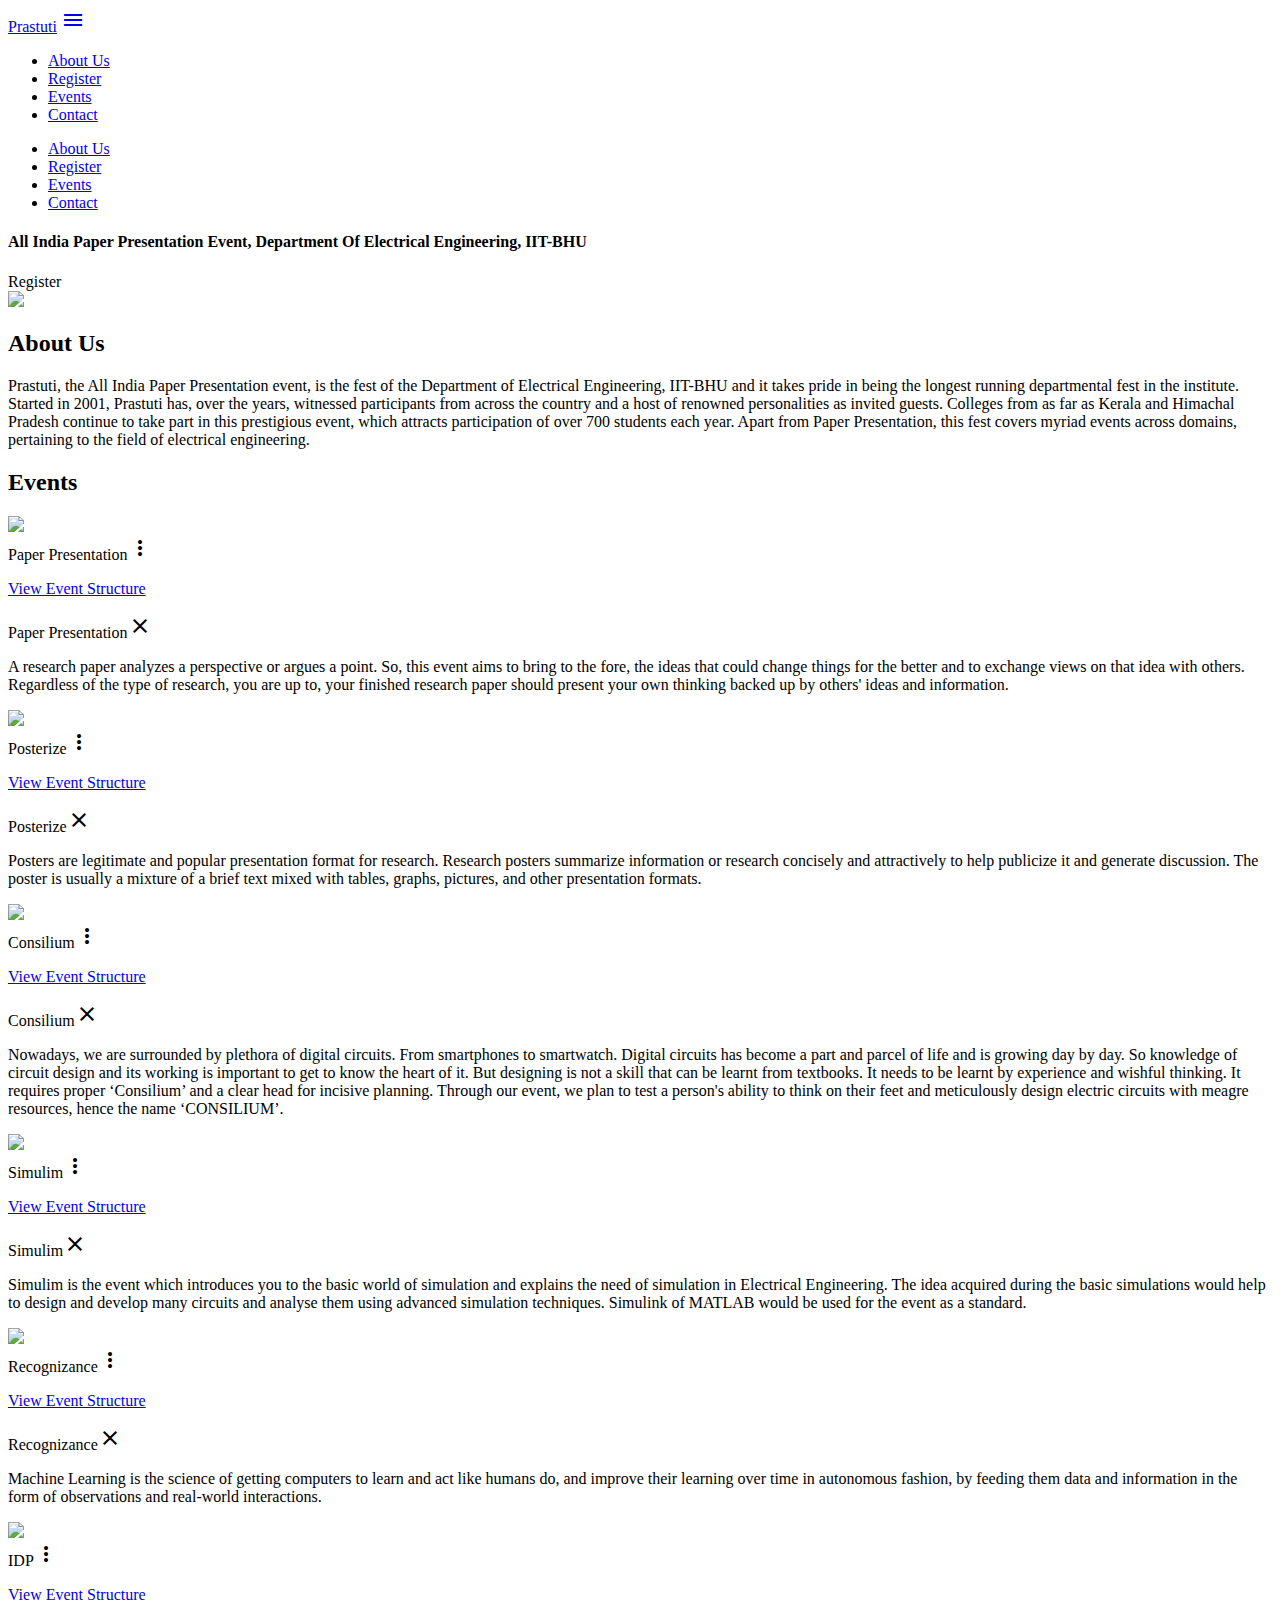
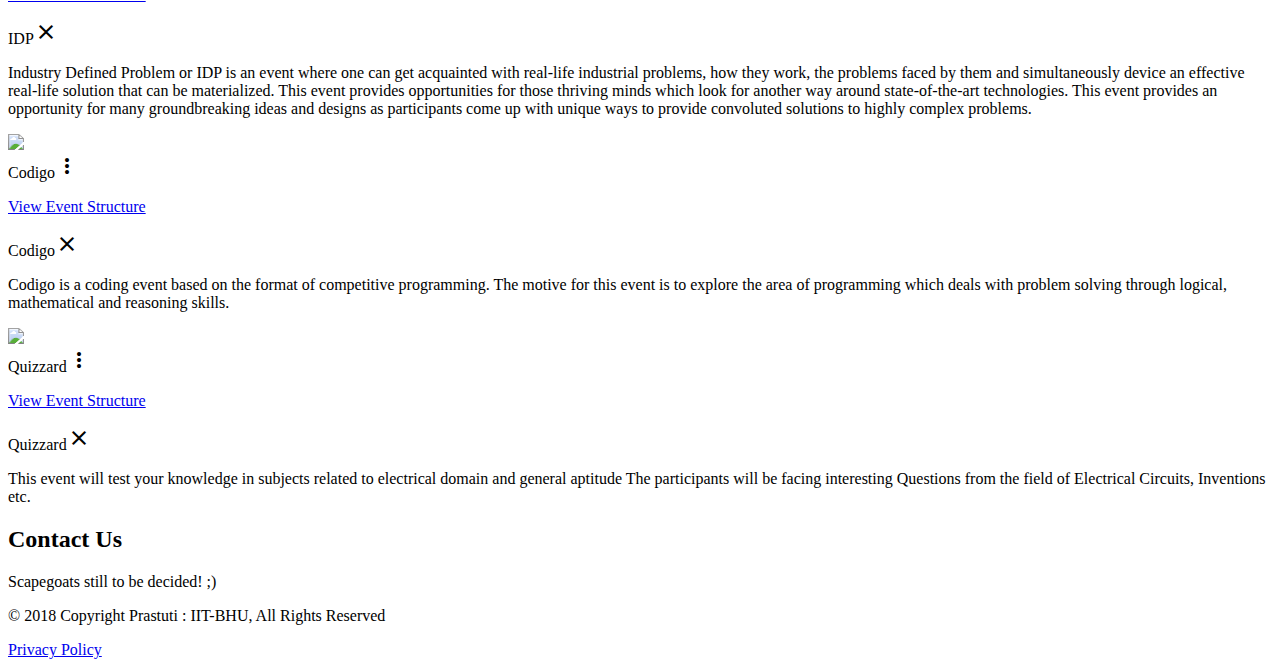
==== prastuti/templates/index.html @ 3edff24f "homepage frontend" ====
<!DOCTYPE html>
<html lang="en">
<head>
	<meta charset="UTF-8">
	<meta name="viewport" content="width=device-width, initial-scale=1.0">
	<meta http-equiv="X-UA-Compatible" content="ie=edge">
	<!-- Compiled and minified CSS -->
  	<link rel="stylesheet" href="/static/css/materialize.min.css">
  	<link href="https://fonts.googleapis.com/icon?family=Material+Icons" rel="stylesheet">
	<link href="https://maxcdn.bootstrapcdn.com/font-awesome/4.7.0/css/font-awesome.min.css" rel="stylesheet">
	<link rel="stylesheet" type="text/css" href="/static/css/index_style.css">
	<title>Prastuti</title>
</head>
<body>

    <!-- Navigation Bar -->
    <nav>
        <div class="nav-wrapper blue-grey darken-2">
                <a href="#!" class="brand-logo"><span class="logo grey-text text-lighten-2">Prastuti</span></a>
                <a href="#" data-activates="mobile-demo" class="button-collapse"><i class="material-icons">menu</i>
                <ul class="right hide-on-med-and-down">
                    <li><a href="#about">About Us</a></li>	
                    <li><a href="#">Register</a></li>
                    <li><a href="#events">Events</a></li>
                    <li><a href="#contact">Contact</a></li>
                </ul>
                <ul class="side-nav" id="mobile-demo">
                    <li><a href="#about">About Us</a></li>	
                    <li><a href="#">Register</a></li>
                    <li><a href="#events">Events</a></li>
                    <li><a href="#contact">Contact</a></li>
                </ul>
            </div>
      </nav>

      <!-- HERO SECTION -->
      <div class="parallax-container valign-wrapper">
        	<div class="container">
        		<div class="row">
        			<div class="col l8 s12 white-text">
        				<h4 class="thin-text left-align valign">All India Paper Presentation Event, Department Of Electrical Engineering, IIT-BHU</h4>
        			</div>
        		</div>
        		<div class="row">
        			<div class="col l4">
        				<a class="waves-effect btn-large hoverable red accent-2">Register</a>
        			</div>
        		</div>
        	</div>
      		<div class="parallax"><img src="static/images/laptop_cup_glasses.jpg"></div>
        </div>
        
        <!-- ABOUT US SECTION -->
        <div id="about" class="container">
            <div class="row">
                <h2 class="section-header">About Us</h2>
                <p>Prastuti, the All India Paper
                        Presentation event, is the fest of the
                        Department of Electrical Engineering, IIT-BHU
                        and it takes pride in being the
                        longest running departmental fest in
                        the institute. Started in 2001,
                        Prastuti has, over the years,
                        witnessed participants from across
                        the country and a host of renowned
                        personalities as invited guests.
                        Colleges from as far as Kerala and
                        Himachal Pradesh continue to take
                        part in this prestigious event, which
                        attracts participation of over 700
                        students each year. Apart from Paper
                        Presentation, this fest covers myriad events across domains,
                        pertaining to the field of electrical
                        engineering.</p>
            </div>
        </div>

        <div class="container">
            <div class="divider"></div>
        </div>

        <!-- EVENTS SECTION -->
        <div id="events" class="container">
            <div class="row">
                <h2 class="section-header">Events</h2>
                <div class="row">
                    <!-- PAPER PRESENTATION -->
                    <div class="col l3 m8 s8">
                        <div class="card">
                            <div class="card-image waves-effect waves-block waves-light">
                                <img class="activator" src="static/images/paperpresent.png">
                            </div>
                            <div class="card-content">
                                <span class="card-title activator grey-text text-darken-4">Paper Presentation<i class="material-icons right">more_vert</i></span>
                                <p><a href="#">View Event Structure</a></p>
                            </div>
                            <div class="card-reveal">
                                <span class="card-title grey-text text-darken-4">Paper Presentation<i class="material-icons right">close</i></span>
                                <p>A research paper analyzes a
                                        perspective or argues a point. So,
                                        this event aims to bring to the fore,
                                        the ideas that could change things
                                        for the better and to exchange views
                                        on that idea with others.
                                        Regardless of the type of research,
                                        you are up to, your finished research
                                        paper should present your own
                                        thinking backed up by others' ideas
                                        and information. </p>
                            </div>
                        </div>
                    </div>

                    <!-- POSTERIZE -->
                    <div class="col l3 m8 s8">
                        <div class="card">
                            <div class="card-image waves-effect waves-block waves-light">
                                <img class="activator" src="static/images/posterize.png">
                            </div>
                            <div class="card-content">
                                <span class="card-title activator grey-text text-darken-4">Posterize<i class="material-icons right">more_vert</i></span>
                                <p><a href="#">View Event Structure</a></p>
                            </div>
                            <div class="card-reveal">
                                <span class="card-title grey-text text-darken-4">Posterize<i class="material-icons right">close</i></span>
                                <p>Posters are legitimate and popular
                                        presentation format for research.
                                        Research posters summarize
                                        information or research concisely and
                                        attractively to help publicize it and
                                        generate discussion. The poster is
                                        usually a mixture of a brief text
                                        mixed with tables, graphs, pictures,
                                        and other presentation formats.</p>
                            </div>
                        </div>
                    </div>

                    <!-- CONSILIUM -->
                    <div class="col l3 m8 s8">
                        <div class="card">
                            <div class="card-image waves-effect waves-block waves-light">
                                <img class="activator" src="static/images/consilium.png">
                            </div>
                            <div class="card-content">
                                <span class="card-title activator grey-text text-darken-4">Consilium<i class="material-icons right">more_vert</i></span>
                                <p><a href="#">View Event Structure</a></p>
                            </div>
                            <div class="card-reveal">
                                <span class="card-title grey-text text-darken-4">Consilium<i class="material-icons right">close</i></span>
                                <p>Nowadays, we are surrounded by
                                        plethora of digital circuits. From
                                        smartphones to smartwatch. Digital
                                        circuits has become a part and parcel
                                        of life and is growing day by day. So
                                        knowledge of circuit design and its
                                        working is important to get to know
                                        the heart of it. But designing is not a
                                        skill that can be learnt from
                                        textbooks. It needs to be learnt by
                                        experience and wishful thinking. It
                                        requires proper ‘Consilium’ and a
                                        clear head for incisive planning.
                                        Through our event, we plan to test a
                                        person's ability to think on their feet
                                        and meticulously design electric
                                        circuits with meagre resources, hence
                                        the name ‘CONSILIUM’.</p>
                            </div>
                        </div>
                    </div>

                    <!-- SIMULIM -->
                    <div class="col l3 m8 s8">
                        <div class="card">
                            <div class="card-image waves-effect waves-block waves-light">
                                <img class="activator" src="static/images/simulim.png">
                            </div>
                            <div class="card-content">
                                <span class="card-title activator grey-text text-darken-4">Simulim<i class="material-icons right">more_vert</i></span>
                                <p><a href="#">View Event Structure</a></p>
                            </div>
                            <div class="card-reveal">
                                <span class="card-title grey-text text-darken-4">Simulim<i class="material-icons right">close</i></span>
                                <p>Simulim is the event which introduces
                                        you to the basic world of simulation
                                        and explains the need of
                                        simulation in Electrical Engineering.
                                        The idea acquired during the basic
                                        simulations would help to design
                                        and develop many circuits and analyse
                                        them using advanced simulation
                                        techniques.
                                        Simulink of MATLAB would be used
                                        for the event as a standard.</p>
                            </div>
                        </div>
                    </div>

                </div>

                <div class="row">
                    <!-- RECOGNIZANCE -->
                    <div class="col l3 m8 s8">
                        <div class="card">
                            <div class="card-image waves-effect waves-block waves-light">
                                <img class="activator" src="static/images/recognizance.png">
                            </div>
                            <div class="card-content">
                                <span class="card-title activator grey-text text-darken-4">Recognizance<i class="material-icons right">more_vert</i></span>
                                <p><a href="#">View Event Structure</a></p>
                            </div>
                            <div class="card-reveal">
                                <span class="card-title grey-text text-darken-4">Recognizance<i class="material-icons right">close</i></span>
                                <p>Machine Learning is the science of
                                        getting computers to learn and act
                                        like humans do, and improve their
                                        learning over time in autonomous
                                        fashion, by feeding them data and
                                        information in the form of
                                        observations and real-world
                                        interactions.</p>
                            </div>
                        </div>
                    </div>

                    <!-- IDP -->
                    <div class="col l3 m8 s8">
                        <div class="card">
                            <div class="card-image waves-effect waves-block waves-light">
                                <img class="activator" src="static/images/idp.png">
                            </div>
                            <div class="card-content">
                                <span class="card-title activator grey-text text-darken-4">IDP<i class="material-icons right">more_vert</i></span>
                                <p><a href="#">View Event Structure</a></p>
                            </div>
                            <div class="card-reveal">
                                <span class="card-title grey-text text-darken-4">IDP<i class="material-icons right">close</i></span>
                                <p>Industry Defined Problem or IDP is an
                                        event where one can get acquainted
                                        with real-life industrial problems,
                                        how they work, the problems faced by
                                        them and simultaneously device an
                                        effective real-life solution that can
                                        be materialized. This event provides
                                        opportunities for those thriving
                                        minds which look for another way
                                        around state-of-the-art technologies.
                                        This event provides an opportunity
                                        for many groundbreaking ideas and
                                        designs as participants come up with
                                        unique ways to provide convoluted
                                        solutions to highly complex
                                        problems.</p>
                            </div>
                        </div>
                    </div>

                    <!-- CODIGO -->
                    <div class="col l3 m8 s8">
                        <div class="card">
                            <div class="card-image waves-effect waves-block waves-light">
                                <img class="activator" src="static/images/codigo.png">
                            </div>
                            <div class="card-content">
                                <span class="card-title activator grey-text text-darken-4">Codigo<i class="material-icons right">more_vert</i></span>
                                <p><a href="#">View Event Structure</a></p>
                            </div>
                            <div class="card-reveal">
                                <span class="card-title grey-text text-darken-4">Codigo<i class="material-icons right">close</i></span>
                                <p>Codigo is a coding event based on the
                                        format of competitive programming.
                                        The motive for this event is to
                                        explore the area of programming
                                        which deals with problem solving
                                        through logical, mathematical and
                                        reasoning skills.</p>
                            </div>
                        </div>
                    </div>

                    <!-- QUIZZARD -->
                    <div class="col l3 m8 s8">
                        <div class="card">
                            <div class="card-image waves-effect waves-block waves-light">
                                <img class="activator" src="static/images/quizzard.png">
                            </div>
                            <div class="card-content">
                                <span class="card-title activator grey-text text-darken-4">Quizzard<i class="material-icons right">more_vert</i></span>
                                <p><a href="#">View Event Structure</a></p>
                            </div>
                            <div class="card-reveal">
                                <span class="card-title grey-text text-darken-4">Quizzard<i class="material-icons right">close</i></span>
                                <p>This event will test your knowledge in
                                        subjects related to electrical domain
                                        and general aptitude
                                        The participants will be facing
                                        interesting Questions from the field
                                        of Electrical Circuits, Inventions etc.</p>
                            </div>
                        </div>
                    </div>
                        

                </div>
            </div>
        </div>
        
        <!--  CONTACT US SECTION -->
        <div id="contact" class="container">
            <div class="divider"></div>
        </div>
        <div class="container">
            <div class="row">
                <h2 class="section-header">Contact Us</h2>
                <p>Scapegoats still to be decided! ;)</p>
            </div>
        </div>

        <!-- Page Footer -->
        <footer class="page-footer blue-grey darken-3">
            <div class="footer-copyright blue-grey darken-4">
                <div class="container">
                    <p>&copy; 2018 Copyright Prastuti : IIT-BHU, All Rights Reserved</p>
                    <a href="#" class="grey-text text-lighten-4 right">Privacy Policy</a>
                </div>
            </div>
        </footer>

	<script src="/static/js/jquery-3.2.1.min.js"></script>
  	<script src="/static/js/materialize.min.js"></script>
	<script src="/static/js/index_scripts.js"></script>
</body>
</html>
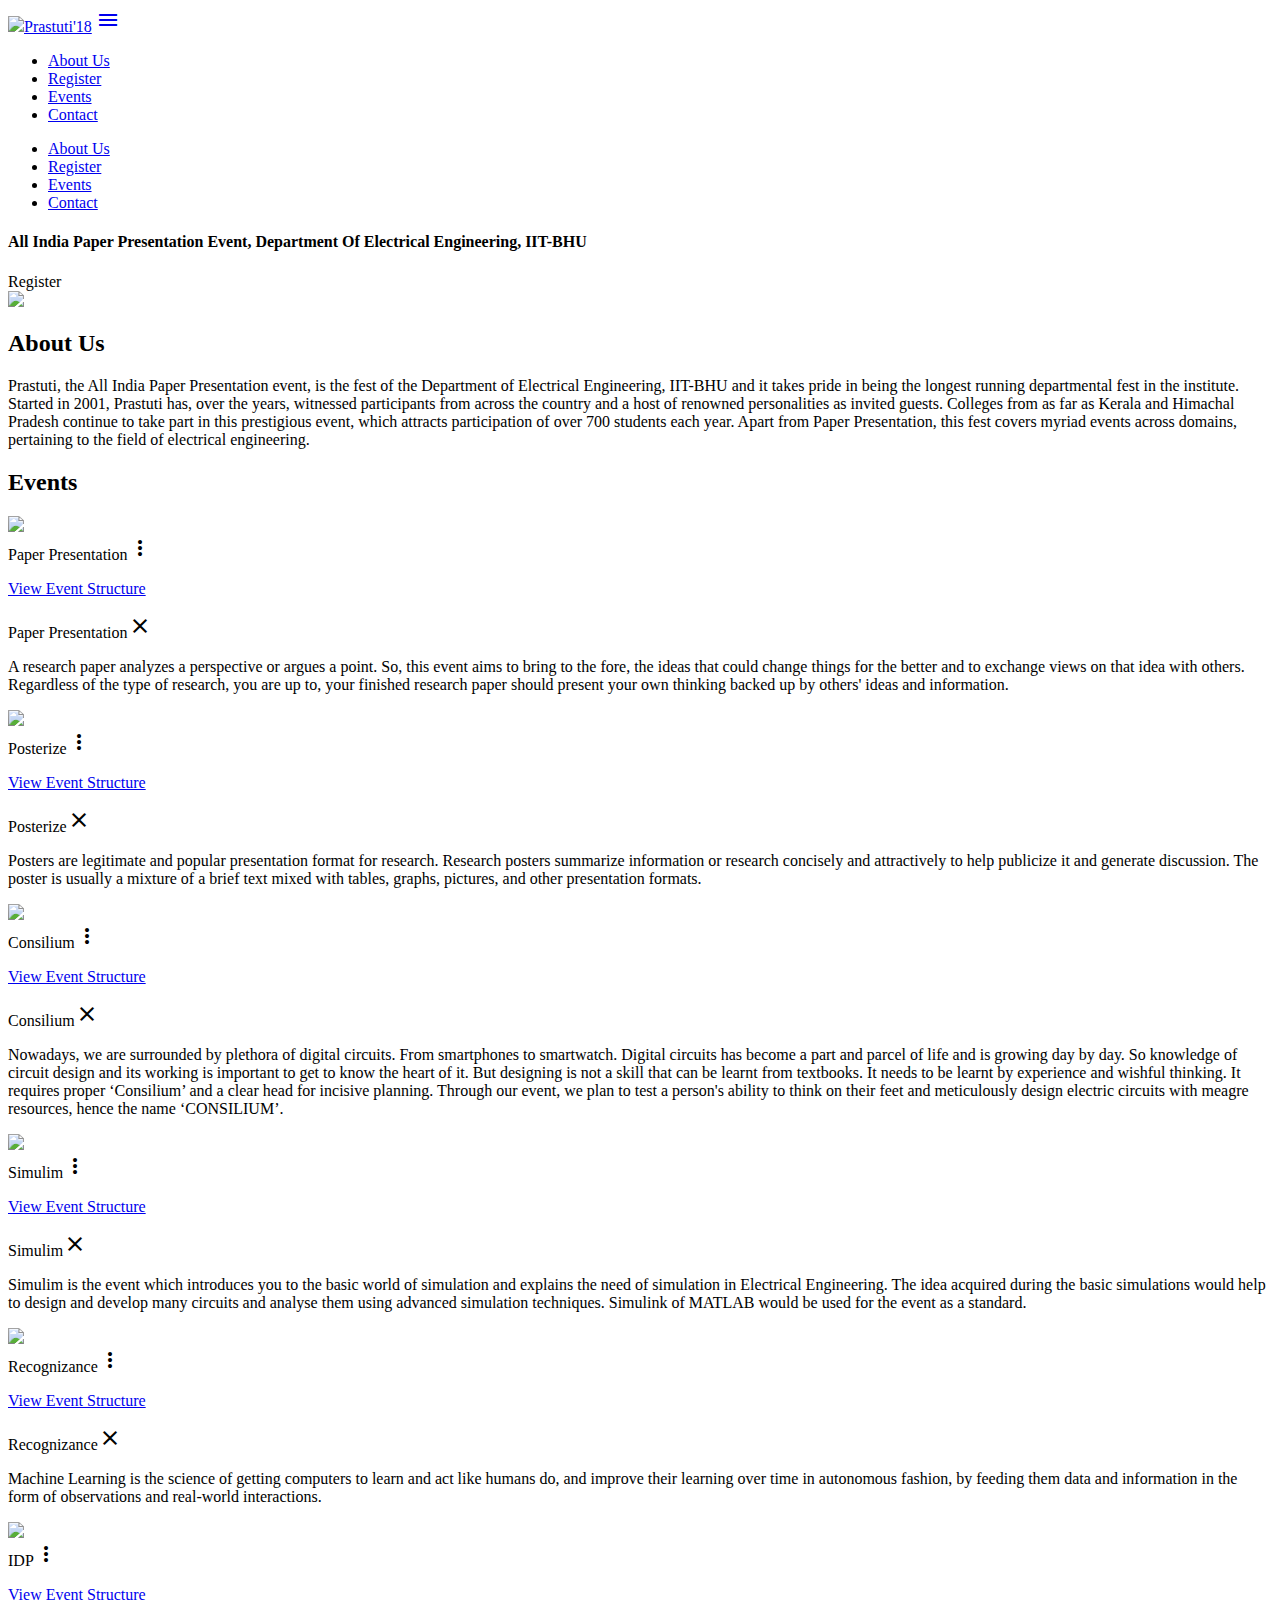
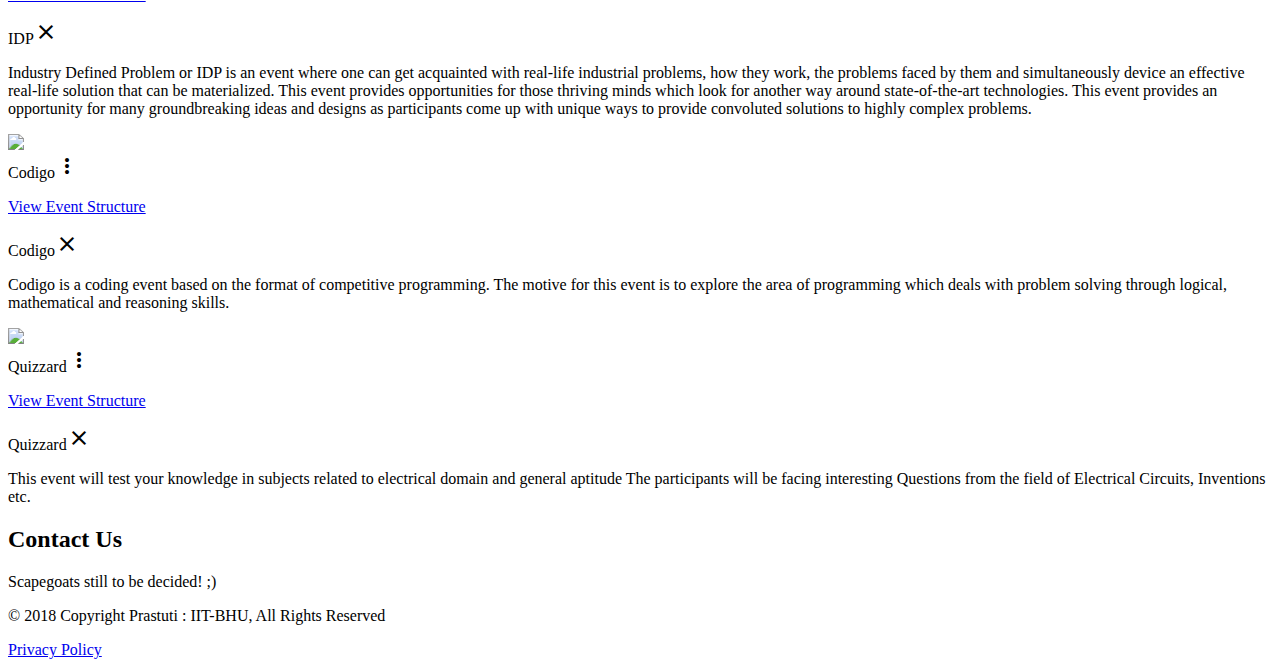
==== commit 5baf692a: "IIT-BHU Logo added" ====
--- a/prastuti/templates/index.html
+++ b/prastuti/templates/index.html
@@ -16,7 +16,7 @@
     <!-- Navigation Bar -->
     <nav>
         <div class="nav-wrapper blue-grey darken-2">
-                <a href="#!" class="brand-logo"><span class="logo grey-text text-lighten-2">Prastuti</span></a>
+                <a href="#!" class="brand-logo"><span class="logo logoText valign-wrapper"><img src="static/images/bhuLogo3.png"/>Prastuti'18</span></a>
                 <a href="#" data-activates="mobile-demo" class="button-collapse"><i class="material-icons">menu</i>
                 <ul class="right hide-on-med-and-down">
                     <li><a href="#about">About Us</a></li>	
